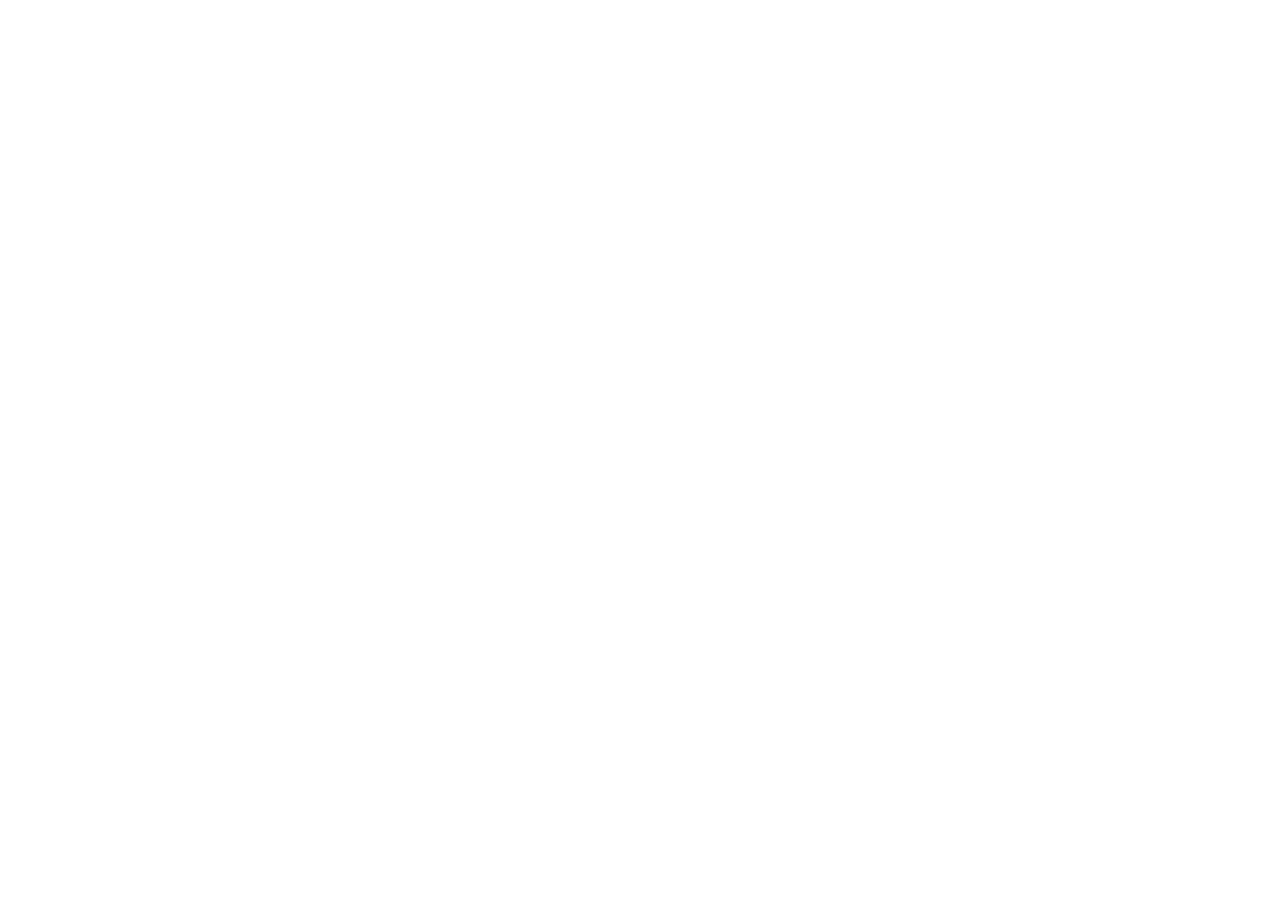
==== exercicio2/index.html @ db99ff92 "first commit" ====
<!-- Gabriel Reis de Brito -->
<!DOCTYPE html>
<html lang="en">
<head>
    <meta charset="UTF-8">
    <meta name="viewport" content="width=device-width, initial-scale=1.0">
    <link rel="stylesheet" href="style.css">
    <title>Document</title>
</head>
<body>
    
</body>
</html>
---- exercicio2/style.css ----
/* Gabriel Reis de Brito */
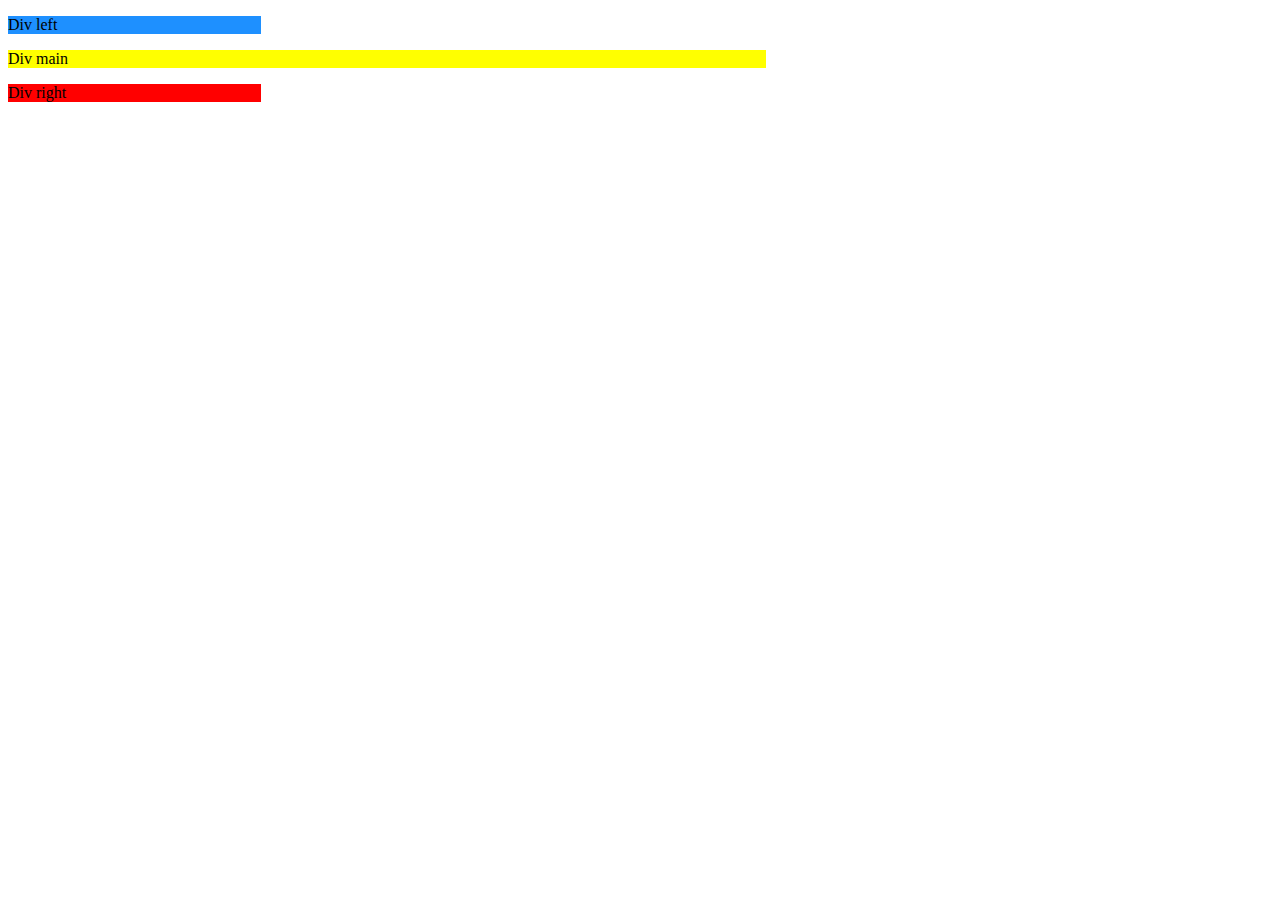
==== commit 2b81fff5: "fim" ====
--- a/exercicio2/index.html
+++ b/exercicio2/index.html
@@ -8,6 +8,14 @@
     <title>Document</title>
 </head>
 <body>
-    
+    <div id="left">
+        <p>Div left</p>
+    </div>
+    <div id="main">
+        <p>Div main</p>
+    </div>
+    <div id="right">
+        <p>Div right</p>
+    </div>
 </body>
 </html>--- a/exercicio2/style.css
+++ b/exercicio2/style.css
@@ -1 +1,19 @@
-/* Gabriel Reis de Brito */+/* Gabriel Reis de Brito */
+#left{
+    width: 20%;
+    background-color: dodgerblue;
+}
+#main{
+    width: 60%;
+    background-color: yellow;
+}
+#right{
+    width: 20%;
+    background-color: red;
+}
+
+@media (max-width: 800px){
+    #left, #main, #right{
+        width: 100%;
+    }
+}